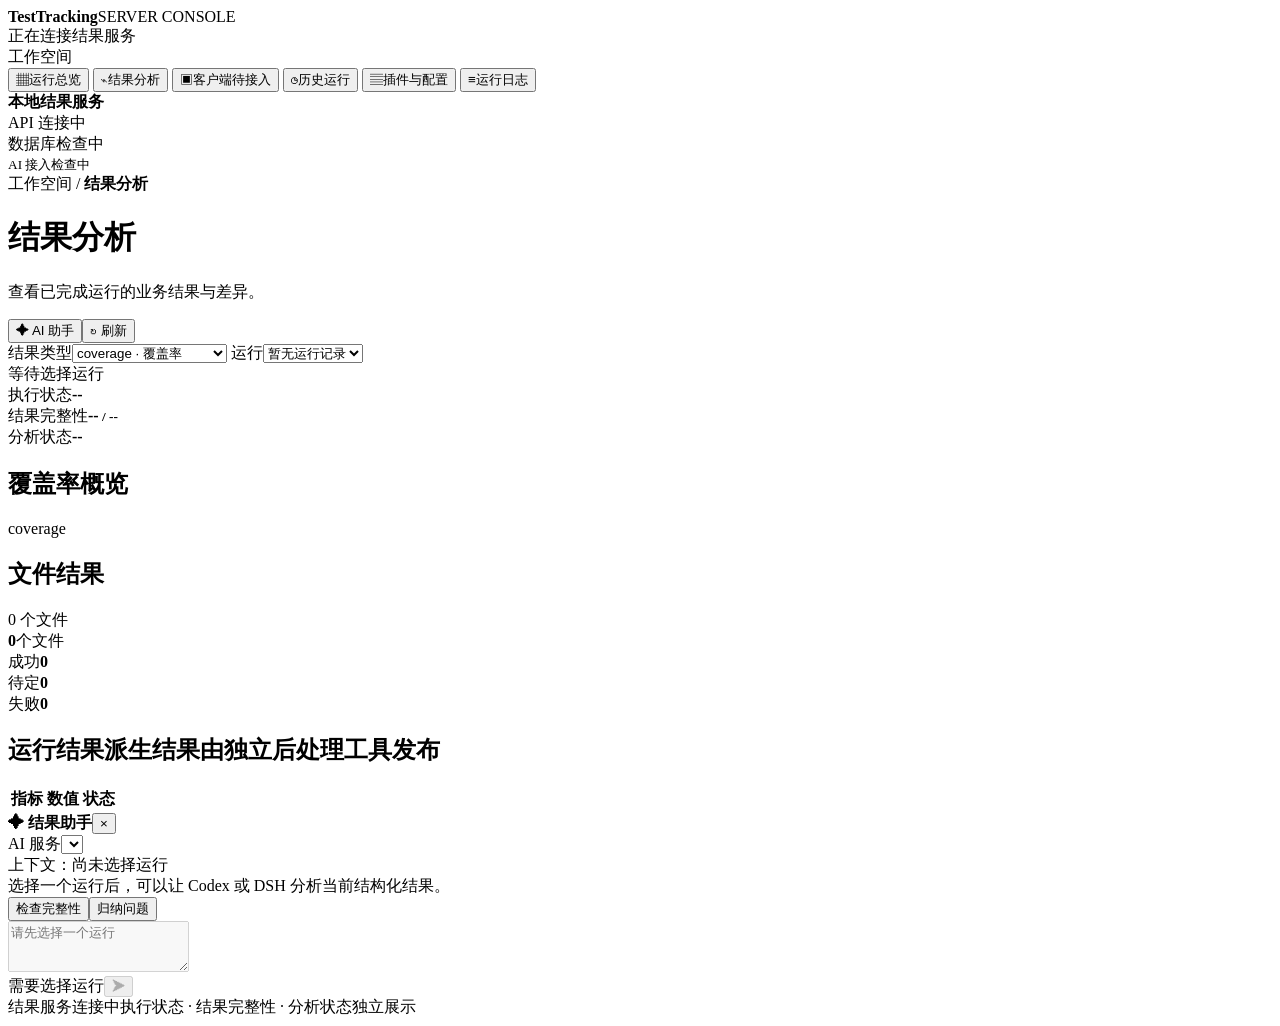
==== result_service/web/index.html @ 153690b1 "feat: complete result console and AI integration" ====
<!doctype html>
<html lang="zh-CN">
<head>
  <meta charset="utf-8">
  <meta name="viewport" content="width=device-width,initial-scale=1">
  <title>TestTracking Server Console</title>
  <link rel="stylesheet" href="/style.css">
</head>
<body>
  <div class="console" id="console" data-ai-open="true">
    <header class="topbar">
      <div class="brand">
        <span class="brandmark" aria-hidden="true"><i></i><i></i><i></i><i></i></span>
        <div><strong>TestTracking</strong><span>SERVER CONSOLE</span></div>
      </div>
      <div class="service-state"><span class="dot" id="health-dot"></span><span id="health">正在连接结果服务</span></div>
    </header>
    <div class="shell">
      <nav class="sidebar" aria-label="服务端导航">
        <div class="nav-label">工作空间</div>
        <button type="button" class="nav-item" data-page="overview"><span class="nav-icon">▦</span>运行总览</button>
        <button type="button" class="nav-item" data-page="results" aria-current="page"><span class="nav-icon">⌁</span>结果分析</button>
        <button type="button" class="nav-item" data-page="clients"><span class="nav-icon">▣</span>客户端<span class="nav-count">待接入</span></button>
        <button type="button" class="nav-item" data-page="history"><span class="nav-icon">◷</span>历史运行</button>
        <button type="button" class="nav-item" data-page="plugins"><span class="nav-icon">▤</span>插件与配置</button>
        <button type="button" class="nav-item" data-page="logs"><span class="nav-icon">≡</span>运行日志</button>
        <div class="side-foot">
          <strong>本地结果服务</strong>
          <div class="status-row"><span class="dot" id="api-dot"></span><span id="api-status">API 连接中</span></div>
          <div class="status-row"><span class="dot warning" id="db-dot"></span><span id="db-status">数据库检查中</span></div>
          <small id="provider-status">AI 接入检查中</small>
        </div>
      </nav>
      <main class="main">
        <div class="breadcrumb"><span>工作空间 / <b id="crumb">结果分析</b></span><time id="snapshot-time"></time></div>
        <div class="headline">
          <div><h1 id="page-title">结果分析</h1><p id="page-subtitle">查看已完成运行的业务结果与差异。</p></div>
          <div class="head-actions"><button type="button" class="button" id="ai-toggle">✦ AI 助手</button><button type="button" class="button primary" id="refresh">↻ 刷新</button></div>
        </div>
        <div class="system-notice" id="system-notice" hidden><span class="notice-icon">!</span><div><strong id="notice-title"></strong><span id="notice-detail"></span></div></div>
        <section class="page" id="page-overview" hidden>
          <div class="metrics">
            <div class="metric"><span>最近运行</span><strong id="metric-runs">0<small>个运行</small></strong><em>最多加载 100 条</em></div>
            <div class="metric"><span>其中已完成</span><strong id="metric-finished">0<small>个运行</small></strong><em>调度执行已结束</em></div>
            <div class="metric"><span>成功文件</span><strong id="metric-success">0<small>个</small></strong><em>当前加载记录</em></div>
            <div class="metric"><span>失败文件</span><strong id="metric-failed">0<small>个</small></strong><em>当前加载记录</em></div>
          </div>
          <div class="section-head"><h2>最近运行<span class="count" id="overview-count"></span></h2><div class="segmented" id="overview-filter"><button data-filter="" aria-pressed="true">全部</button><button data-filter="coverage" aria-pressed="false">coverage</button><button data-filter="stpcompare" aria-pressed="false">stpcompare</button></div></div>
          <div id="run-cards" class="run-list"></div>
          <div class="recovery"><span class="shield">i</span><div><strong>持久化恢复机制</strong><span>服务端重启后沿用原运行，已完成任务保持完成，未完成任务重新派发。</span></div></div>
        </section>
        <section class="page" id="page-results">
          <div class="result-tools">
            <div class="result-fields">
              <label>结果类型<select id="result-type"><option value="coverage">coverage · 覆盖率</option><option value="stpcompare">stpcompare · 文本比较</option></select></label>
              <label>运行<select id="result-run"><option value="">暂无运行记录</option></select></label>
            </div>
            <div class="analysis-state waiting" id="analysis-status"><span class="dot warning"></span><span id="analysis-state">等待选择运行</span></div>
          </div>
          <div class="result-kpis">
            <div class="result-kpi"><span>执行状态</span><strong id="execution-status">--</strong></div>
            <div class="result-kpi"><span>结果完整性</span><strong id="completeness">--<small> / --</small></strong></div>
            <div class="result-kpi"><span id="analysis-label">分析状态</span><strong id="analysis-value">--</strong></div>
          </div>
          <div id="coverage-view">
            <div class="result-grid">
              <article class="result-panel"><div class="panel-head"><h2>覆盖率概览</h2><span class="chip blue">coverage</span></div><div class="bars" id="coverage-bars"></div></article>
              <article class="result-panel"><div class="panel-head"><h2>文件结果</h2><span class="chip" id="file-total-chip">0 个文件</span></div><div class="donut-wrap"><div class="donut" id="result-donut"><div><strong id="donut-total">0</strong>个文件</div></div><div class="legend"><div><span><i></i>成功</span><strong id="legend-success">0</strong></div><div><span><i class="pending"></i>待定</span><strong id="legend-pending">0</strong></div><div><span><i class="failed"></i>失败</span><strong id="legend-failed">0</strong></div></div></div></article>
            </div>
            <div class="section-head"><h2>运行结果<span class="count">派生结果由独立后处理工具发布</span></h2></div>
            <div class="table-wrap"><table><thead><tr><th>指标</th><th>数值</th><th>状态</th></tr></thead><tbody id="coverage-table"></tbody></table></div>
          </div>
          <div id="compare-view" hidden>
            <div class="section-head"><h2>文本比较结果<span class="count">按长期文件清单统计</span></h2></div>
            <div class="table-wrap"><table><thead><tr><th>分类</th><th>文件数</th><th>状态</th></tr></thead><tbody id="compare-table"></tbody></table></div>
          </div>
        </section>
        <section class="page" id="page-clients" hidden><div class="empty-panel"><span>▣</span><h2>客户端实时状态尚未接入</h2><p>结果服务当前只读取长期结果；在线心跳需要 scheduler 管理接口。</p></div></section>
        <section class="page" id="page-history" hidden><div class="section-head"><h2>最近完成的运行<span class="count" id="history-count"></span></h2></div><div class="table-wrap"><table><thead><tr><th>运行 ID</th><th>插件</th><th>执行状态</th><th>文件结果</th><th>完成时间</th></tr></thead><tbody id="history-table"></tbody></table></div></section>
        <section class="page" id="page-plugins" hidden><div class="config-grid" id="plugin-grid"></div></section>
        <section class="page" id="page-logs" hidden><div class="empty-panel"><span>≡</span><h2>运行日志尚未接入</h2><p>发布包会将 scheduler 与结果服务日志写入 data/logs。</p></div></section>
      </main>
      <aside class="assistant" id="assistant">
        <div class="assistant-head"><strong>✦ 结果助手</strong><button type="button" class="icon-button" id="ai-close" title="关闭 AI 助手">×</button></div>
        <div class="provider-field"><label>AI 服务<select id="provider"></select></label></div>
        <div class="ai-context" id="ai-context">上下文：尚未选择运行</div>
        <div class="chat" id="chat" aria-live="polite"><div class="message assistant-message">选择一个运行后，可以让 Codex 或 DSH 分析当前结构化结果。</div></div>
        <div class="quick-actions" id="quick-actions"><button type="button" data-prompt="分析当前运行的结果完整性">检查完整性</button><button type="button" data-prompt="总结当前运行中需要优先处理的问题">归纳问题</button></div>
        <form class="compose" id="chat-form"><textarea id="question" rows="3" placeholder="请先选择一个运行" required disabled></textarea><div class="compose-actions"><span id="compose-hint">需要选择运行</span><button class="send-button" id="send-button" type="submit" title="发送" disabled>➤</button></div></form>
      </aside>
    </div>
    <footer><span><span class="dot" id="footer-dot"></span><span id="footer-status">结果服务连接中</span></span><span>执行状态 · 结果完整性 · 分析状态独立展示</span></footer>
  </div>
  <script src="/app.js"></script>
</body>
</html>
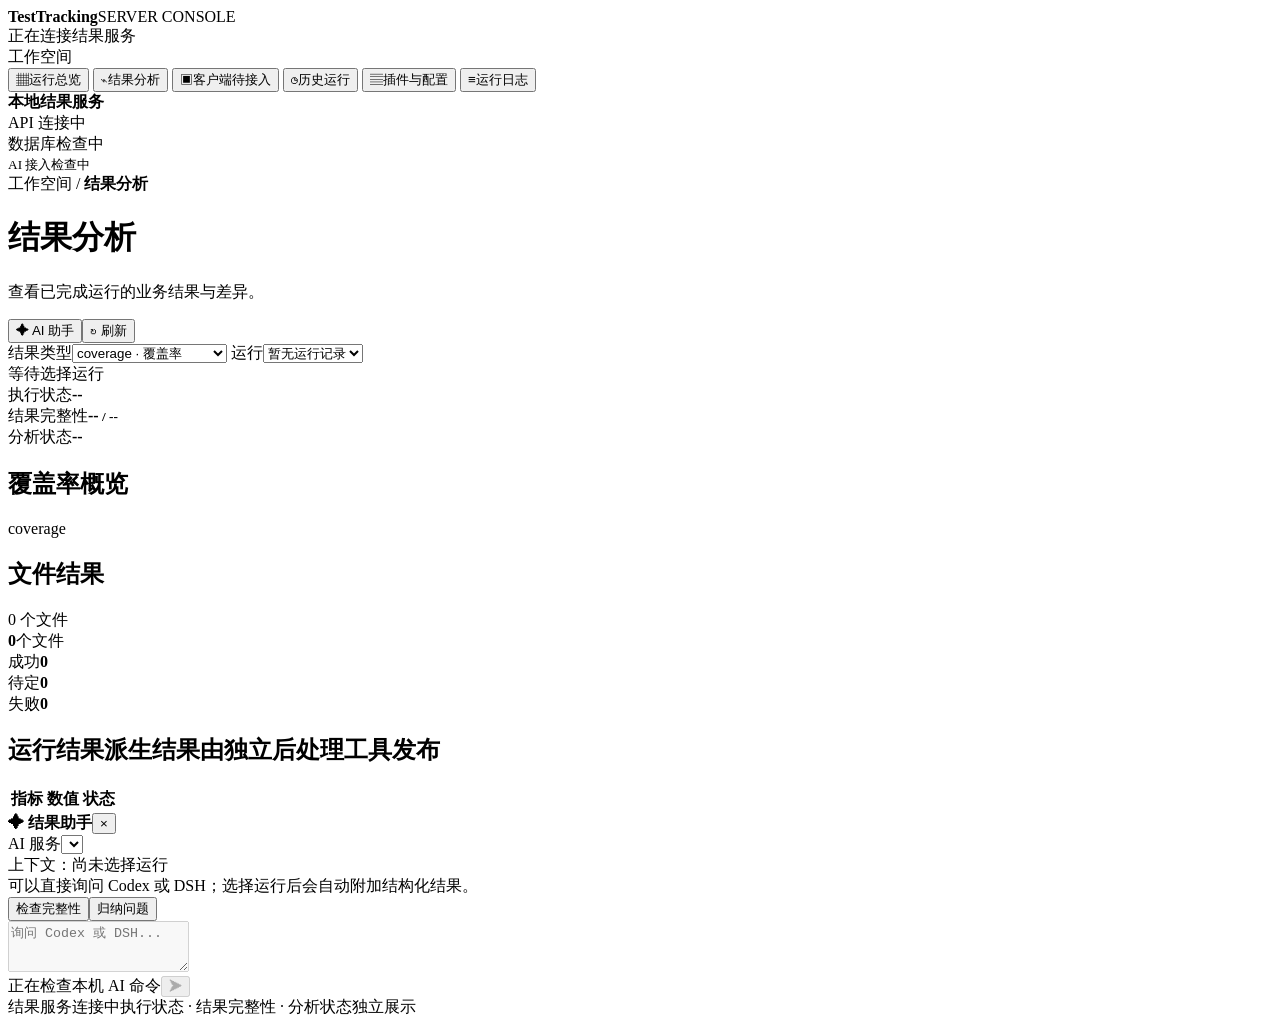
==== commit bb87ed17: "fix: make AI integration and deployment packages portable" ====
--- a/result_service/web/index.html
+++ b/result_service/web/index.html
@@ -84,9 +84,9 @@
         <div class="assistant-head"><strong>✦ 结果助手</strong><button type="button" class="icon-button" id="ai-close" title="关闭 AI 助手">×</button></div>
         <div class="provider-field"><label>AI 服务<select id="provider"></select></label></div>
         <div class="ai-context" id="ai-context">上下文：尚未选择运行</div>
-        <div class="chat" id="chat" aria-live="polite"><div class="message assistant-message">选择一个运行后，可以让 Codex 或 DSH 分析当前结构化结果。</div></div>
+        <div class="chat" id="chat" aria-live="polite"><div class="message assistant-message">可以直接询问 Codex 或 DSH；选择运行后会自动附加结构化结果。</div></div>
         <div class="quick-actions" id="quick-actions"><button type="button" data-prompt="分析当前运行的结果完整性">检查完整性</button><button type="button" data-prompt="总结当前运行中需要优先处理的问题">归纳问题</button></div>
-        <form class="compose" id="chat-form"><textarea id="question" rows="3" placeholder="请先选择一个运行" required disabled></textarea><div class="compose-actions"><span id="compose-hint">需要选择运行</span><button class="send-button" id="send-button" type="submit" title="发送" disabled>➤</button></div></form>
+        <form class="compose" id="chat-form"><textarea id="question" rows="3" placeholder="询问 Codex 或 DSH..." required disabled></textarea><div class="compose-actions"><span id="compose-hint">正在检查本机 AI 命令</span><button class="send-button" id="send-button" type="submit" title="发送" disabled>➤</button></div></form>
       </aside>
     </div>
     <footer><span><span class="dot" id="footer-dot"></span><span id="footer-status">结果服务连接中</span></span><span>执行状态 · 结果完整性 · 分析状态独立展示</span></footer>
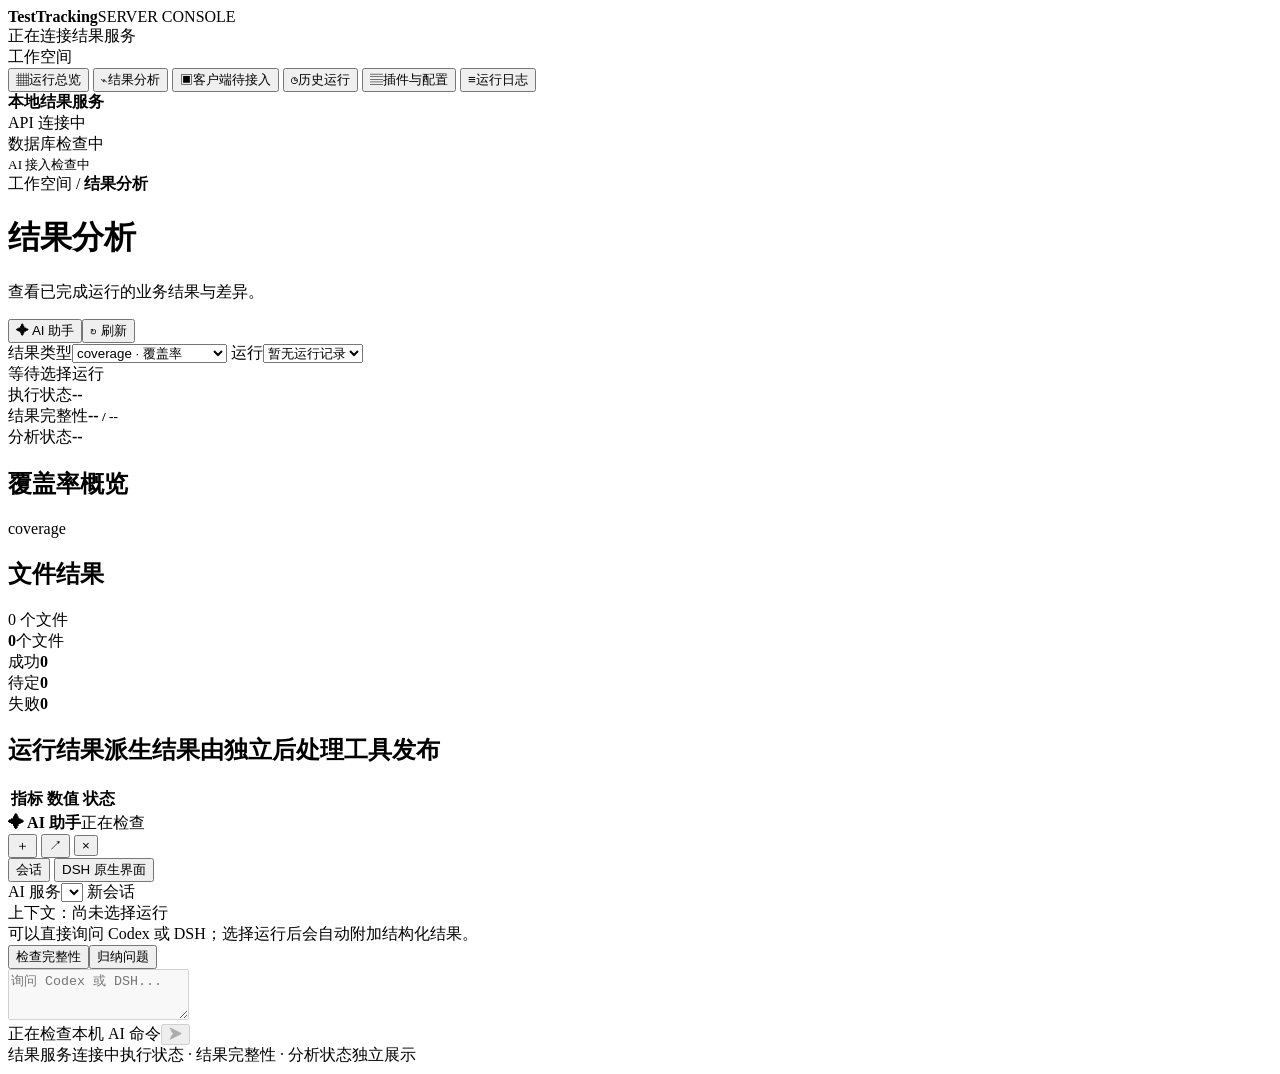
==== commit ce5428ff: "feat: add persistent AI sessions and DSH panel" ====
--- a/result_service/web/index.html
+++ b/result_service/web/index.html
@@ -81,12 +81,37 @@
         <section class="page" id="page-logs" hidden><div class="empty-panel"><span>≡</span><h2>运行日志尚未接入</h2><p>发布包会将 scheduler 与结果服务日志写入 data/logs。</p></div></section>
       </main>
       <aside class="assistant" id="assistant">
-        <div class="assistant-head"><strong>✦ 结果助手</strong><button type="button" class="icon-button" id="ai-close" title="关闭 AI 助手">×</button></div>
-        <div class="provider-field"><label>AI 服务<select id="provider"></select></label></div>
-        <div class="ai-context" id="ai-context">上下文：尚未选择运行</div>
-        <div class="chat" id="chat" aria-live="polite"><div class="message assistant-message">可以直接询问 Codex 或 DSH；选择运行后会自动附加结构化结果。</div></div>
-        <div class="quick-actions" id="quick-actions"><button type="button" data-prompt="分析当前运行的结果完整性">检查完整性</button><button type="button" data-prompt="总结当前运行中需要优先处理的问题">归纳问题</button></div>
-        <form class="compose" id="chat-form"><textarea id="question" rows="3" placeholder="询问 Codex 或 DSH..." required disabled></textarea><div class="compose-actions"><span id="compose-hint">正在检查本机 AI 命令</span><button class="send-button" id="send-button" type="submit" title="发送" disabled>➤</button></div></form>
+        <div class="assistant-resize" id="ai-resize" role="separator" aria-label="调整 AI 助手宽度" aria-orientation="vertical" tabindex="0"></div>
+        <div class="assistant-head">
+          <div class="assistant-title"><strong>✦ AI 助手</strong><span id="provider-availability"><i class="dot warning"></i>正在检查</span></div>
+          <div class="assistant-actions">
+            <button type="button" class="icon-button" id="new-conversation" title="新建会话" aria-label="新建会话">＋</button>
+            <button type="button" class="icon-button" id="ai-expand" title="展开 AI 助手" aria-label="展开 AI 助手">↗</button>
+            <button type="button" class="icon-button" id="ai-close" title="收起 AI 助手" aria-label="收起 AI 助手">×</button>
+          </div>
+        </div>
+        <div class="assistant-tabs" role="tablist" aria-label="AI 助手视图">
+          <button type="button" id="ai-tab-chat" data-ai-tab="chat" role="tab" aria-selected="true" aria-controls="ai-chat-panel">会话</button>
+          <button type="button" id="ai-tab-dsh" data-ai-tab="dsh" role="tab" aria-selected="false" aria-controls="dsh-native-panel">DSH 原生界面</button>
+        </div>
+        <section class="assistant-view chat-view" id="ai-chat-panel" role="tabpanel" aria-labelledby="ai-tab-chat">
+          <div class="provider-field">
+            <label>AI 服务<select id="provider"></select></label>
+            <span class="conversation-status" id="conversation-status">新会话</span>
+          </div>
+          <div class="ai-context" id="ai-context">上下文：尚未选择运行</div>
+          <div class="chat" id="chat" aria-live="polite"><div class="message assistant-message">可以直接询问 Codex 或 DSH；选择运行后会自动附加结构化结果。</div></div>
+          <div class="quick-actions" id="quick-actions"><button type="button" data-prompt="分析当前运行的结果完整性">检查完整性</button><button type="button" data-prompt="总结当前运行中需要优先处理的问题">归纳问题</button></div>
+          <form class="compose" id="chat-form"><textarea id="question" rows="3" placeholder="询问 Codex 或 DSH..." required disabled></textarea><div class="compose-actions"><span id="compose-hint">正在检查本机 AI 命令</span><button class="send-button" id="send-button" type="submit" title="发送" aria-label="发送" disabled>➤</button></div></form>
+        </section>
+        <section class="assistant-view dsh-native" id="dsh-native-panel" role="tabpanel" aria-labelledby="ai-tab-dsh" hidden>
+          <div class="dsh-native-state" id="dsh-native-state">
+            <strong>DSH 原生界面</strong>
+            <span id="dsh-native-status">切换到此视图后会启动本机 DSH Web。</span>
+            <button type="button" class="button primary" id="dsh-native-open">启动 DSH</button>
+          </div>
+          <iframe id="dsh-native-frame" title="DSH 原生界面" hidden></iframe>
+        </section>
       </aside>
     </div>
     <footer><span><span class="dot" id="footer-dot"></span><span id="footer-status">结果服务连接中</span></span><span>执行状态 · 结果完整性 · 分析状态独立展示</span></footer>
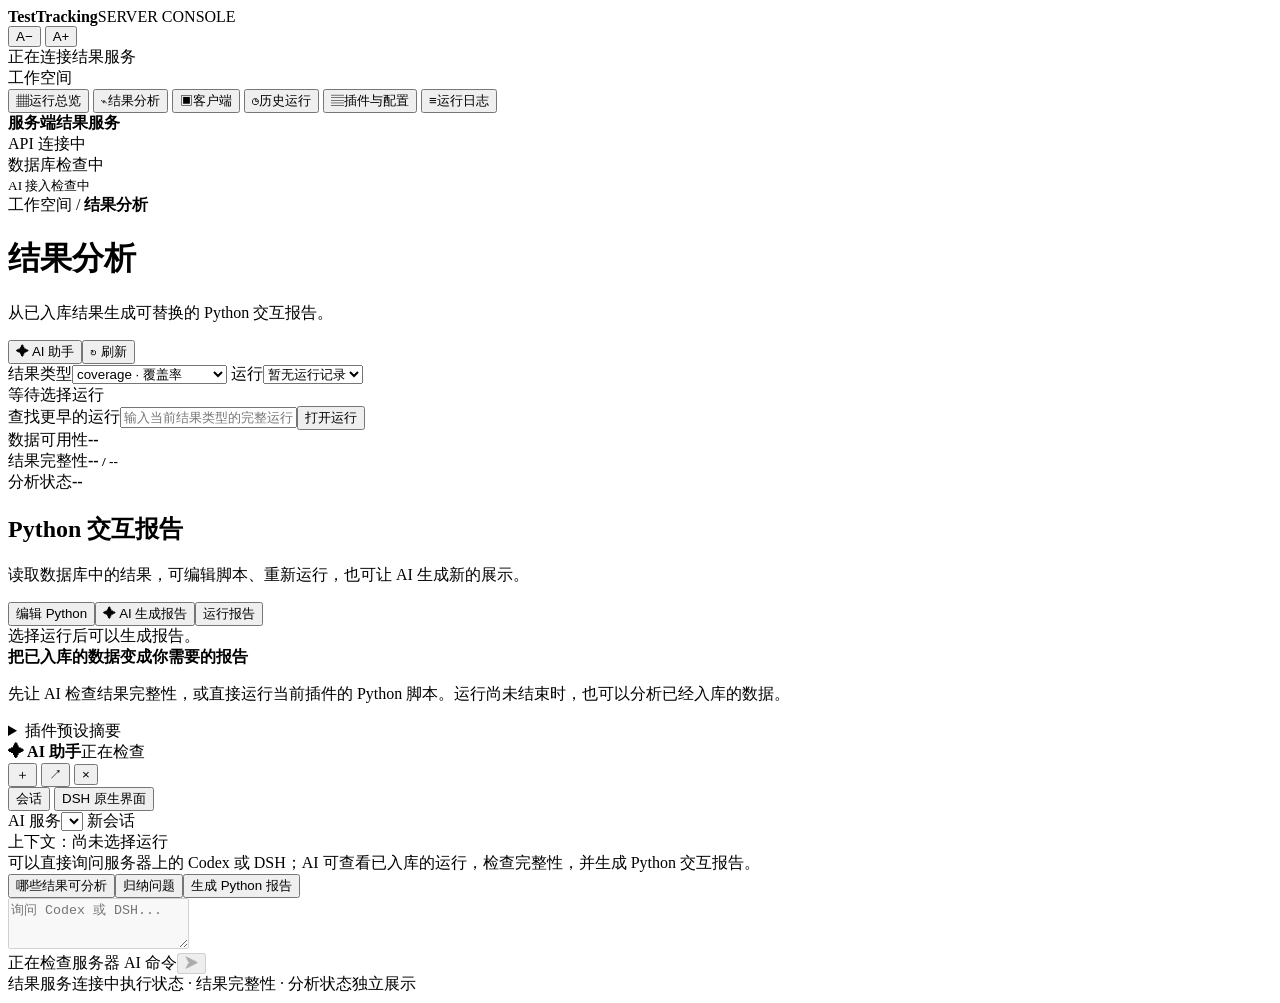
==== commit a74632aa: "feat: complete resilient execution and result console Persist task progress across scheduler and cli" ====
--- a/result_service/web/index.html
+++ b/result_service/web/index.html
@@ -13,19 +13,25 @@
         <span class="brandmark" aria-hidden="true"><i></i><i></i><i></i><i></i></span>
         <div><strong>TestTracking</strong><span>SERVER CONSOLE</span></div>
       </div>
-      <div class="service-state"><span class="dot" id="health-dot"></span><span id="health">正在连接结果服务</span></div>
+      <div class="top-actions">
+        <div class="text-scale" aria-label="界面文字大小">
+          <button type="button" class="icon-button" id="text-smaller" title="缩小界面文字" aria-label="缩小界面文字">A−</button>
+          <button type="button" class="icon-button" id="text-larger" title="放大界面文字" aria-label="放大界面文字">A+</button>
+        </div>
+        <div class="service-state"><span class="dot" id="health-dot"></span><span id="health">正在连接结果服务</span></div>
+      </div>
     </header>
     <div class="shell">
       <nav class="sidebar" aria-label="服务端导航">
         <div class="nav-label">工作空间</div>
         <button type="button" class="nav-item" data-page="overview"><span class="nav-icon">▦</span>运行总览</button>
         <button type="button" class="nav-item" data-page="results" aria-current="page"><span class="nav-icon">⌁</span>结果分析</button>
-        <button type="button" class="nav-item" data-page="clients"><span class="nav-icon">▣</span>客户端<span class="nav-count">待接入</span></button>
+        <button type="button" class="nav-item" data-page="clients"><span class="nav-icon">▣</span>客户端</button>
         <button type="button" class="nav-item" data-page="history"><span class="nav-icon">◷</span>历史运行</button>
         <button type="button" class="nav-item" data-page="plugins"><span class="nav-icon">▤</span>插件与配置</button>
         <button type="button" class="nav-item" data-page="logs"><span class="nav-icon">≡</span>运行日志</button>
         <div class="side-foot">
-          <strong>本地结果服务</strong>
+          <strong>服务端结果服务</strong>
           <div class="status-row"><span class="dot" id="api-dot"></span><span id="api-status">API 连接中</span></div>
           <div class="status-row"><span class="dot warning" id="db-dot"></span><span id="db-status">数据库检查中</span></div>
           <small id="provider-status">AI 接入检查中</small>
@@ -34,18 +40,30 @@
       <main class="main">
         <div class="breadcrumb"><span>工作空间 / <b id="crumb">结果分析</b></span><time id="snapshot-time"></time></div>
         <div class="headline">
-          <div><h1 id="page-title">结果分析</h1><p id="page-subtitle">查看已完成运行的业务结果与差异。</p></div>
+          <div><h1 id="page-title">结果分析</h1><p id="page-subtitle">从已入库结果生成可替换的 Python 交互报告。</p></div>
           <div class="head-actions"><button type="button" class="button" id="ai-toggle">✦ AI 助手</button><button type="button" class="button primary" id="refresh">↻ 刷新</button></div>
         </div>
         <div class="system-notice" id="system-notice" hidden><span class="notice-icon">!</span><div><strong id="notice-title"></strong><span id="notice-detail"></span></div></div>
         <section class="page" id="page-overview" hidden>
+          <section class="management-panel" aria-label="任务运行控制">
+            <div class="panel-head"><h2>调度控制</h2><span class="chip" id="scheduler-status">正在连接调度器</span></div>
+            <form class="management-form" id="run-start-form">
+              <div class="management-field"><label for="run-plugin">执行插件</label><select id="run-plugin" disabled></select></div>
+              <div class="management-field"><label for="run-dataset">数据版本</label><input id="run-dataset" placeholder="例如 d1" required disabled></div>
+              <div class="management-field grow-field"><label for="run-params">运行参数（可选）</label><input id="run-params" placeholder="传给执行插件的参数" disabled></div>
+              <button type="submit" class="button primary" id="run-start" disabled>启动运行</button>
+              <button type="button" class="button" id="run-wakeup" disabled>唤醒客户端</button>
+            </form>
+            <p class="management-status" id="scheduler-command-status" role="status"></p>
+            <div id="active-runs" class="active-runs"></div>
+          </section>
           <div class="metrics">
             <div class="metric"><span>最近运行</span><strong id="metric-runs">0<small>个运行</small></strong><em>最多加载 100 条</em></div>
-            <div class="metric"><span>其中已完成</span><strong id="metric-finished">0<small>个运行</small></strong><em>调度执行已结束</em></div>
-            <div class="metric"><span>成功文件</span><strong id="metric-success">0<small>个</small></strong><em>当前加载记录</em></div>
-            <div class="metric"><span>失败文件</span><strong id="metric-failed">0<small>个</small></strong><em>当前加载记录</em></div>
-          </div>
-          <div class="section-head"><h2>最近运行<span class="count" id="overview-count"></span></h2><div class="segmented" id="overview-filter"><button data-filter="" aria-pressed="true">全部</button><button data-filter="coverage" aria-pressed="false">coverage</button><button data-filter="stpcompare" aria-pressed="false">stpcompare</button></div></div>
+            <div class="metric"><span>记录为运行中</span><strong id="metric-finished">0<small>个运行</small></strong><em>非进程在线状态</em></div>
+            <div class="metric"><span>已完成任务</span><strong id="metric-success">0<small>个</small></strong><em>已收到任务结果</em></div>
+            <div class="metric"><span>处理中任务</span><strong id="metric-failed">0<small>个</small></strong><em>已派发或已确认</em></div>
+          </div>
+          <div class="section-head"><h2>最近运行<span class="count" id="overview-count"></span></h2><div class="segmented" id="overview-filter"><button data-filter="" aria-pressed="true">全部</button></div></div>
           <div id="run-cards" class="run-list"></div>
           <div class="recovery"><span class="shield">i</span><div><strong>持久化恢复机制</strong><span>服务端重启后沿用原运行，已完成任务保持完成，未完成任务重新派发。</span></div></div>
         </section>
@@ -57,28 +75,76 @@
             </div>
             <div class="analysis-state waiting" id="analysis-status"><span class="dot warning"></span><span id="analysis-state">等待选择运行</span></div>
           </div>
+          <form class="run-lookup" id="open-run-form">
+            <label for="open-run-id">查找更早的运行</label><input id="open-run-id" placeholder="输入当前结果类型的完整运行 ID" required><button class="button" type="submit">打开运行</button><span id="open-run-status" role="status"></span>
+          </form>
           <div class="result-kpis">
-            <div class="result-kpi"><span>执行状态</span><strong id="execution-status">--</strong></div>
+            <div class="result-kpi"><span>数据可用性</span><strong id="execution-status">--</strong></div>
             <div class="result-kpi"><span>结果完整性</span><strong id="completeness">--<small> / --</small></strong></div>
             <div class="result-kpi"><span id="analysis-label">分析状态</span><strong id="analysis-value">--</strong></div>
           </div>
-          <div id="coverage-view">
-            <div class="result-grid">
-              <article class="result-panel"><div class="panel-head"><h2>覆盖率概览</h2><span class="chip blue">coverage</span></div><div class="bars" id="coverage-bars"></div></article>
-              <article class="result-panel"><div class="panel-head"><h2>文件结果</h2><span class="chip" id="file-total-chip">0 个文件</span></div><div class="donut-wrap"><div class="donut" id="result-donut"><div><strong id="donut-total">0</strong>个文件</div></div><div class="legend"><div><span><i></i>成功</span><strong id="legend-success">0</strong></div><div><span><i class="pending"></i>待定</span><strong id="legend-pending">0</strong></div><div><span><i class="failed"></i>失败</span><strong id="legend-failed">0</strong></div></div></div></article>
-            </div>
-            <div class="section-head"><h2>运行结果<span class="count">派生结果由独立后处理工具发布</span></h2></div>
-            <div class="table-wrap"><table><thead><tr><th>指标</th><th>数值</th><th>状态</th></tr></thead><tbody id="coverage-table"></tbody></table></div>
-          </div>
-          <div id="compare-view" hidden>
-            <div class="section-head"><h2>文本比较结果<span class="count">按长期文件清单统计</span></h2></div>
-            <div class="table-wrap"><table><thead><tr><th>分类</th><th>文件数</th><th>状态</th></tr></thead><tbody id="compare-table"></tbody></table></div>
-          </div>
-        </section>
-        <section class="page" id="page-clients" hidden><div class="empty-panel"><span>▣</span><h2>客户端实时状态尚未接入</h2><p>结果服务当前只读取长期结果；在线心跳需要 scheduler 管理接口。</p></div></section>
-        <section class="page" id="page-history" hidden><div class="section-head"><h2>最近完成的运行<span class="count" id="history-count"></span></h2></div><div class="table-wrap"><table><thead><tr><th>运行 ID</th><th>插件</th><th>执行状态</th><th>文件结果</th><th>完成时间</th></tr></thead><tbody id="history-table"></tbody></table></div></section>
-        <section class="page" id="page-plugins" hidden><div class="config-grid" id="plugin-grid"></div></section>
-        <section class="page" id="page-logs" hidden><div class="empty-panel"><span>≡</span><h2>运行日志尚未接入</h2><p>发布包会将 scheduler 与结果服务日志写入 data/logs。</p></div></section>
+          <section class="analysis-report" aria-label="Python 交互报告">
+            <div class="plugin-view-head">
+              <div><h2>Python 交互报告</h2><p>读取数据库中的结果，可编辑脚本、重新运行，也可让 AI 生成新的展示。</p></div>
+              <div class="head-actions"><button type="button" class="button" id="edit-report-script">编辑 Python</button><button type="button" class="button" id="ai-design-report">✦ AI 生成报告</button><button type="button" class="button primary" id="run-report">运行报告</button></div>
+            </div>
+            <div class="report-state" id="report-state" role="status">选择运行后可以生成报告。</div>
+            <div class="report-empty" id="report-empty"><strong>把已入库的数据变成你需要的报告</strong><p>先让 AI 检查结果完整性，或直接运行当前插件的 Python 脚本。运行尚未结束时，也可以分析已经入库的数据。</p></div>
+            <!-- Generated report HTML is untrusted. Allow chart scripts but keep an opaque
+                 origin: never add allow-same-origin or grant access to the console APIs. -->
+            <iframe class="report-frame" id="report-frame" title="Python 交互分析报告" sandbox="allow-scripts" hidden></iframe>
+          </section>
+          <details class="plugin-summary">
+            <summary>插件预设摘要</summary>
+            <div class="plugin-view-head">
+            <div><h2 id="plugin-view-title">插件结果</h2><p id="plugin-view-description">展示结构由当前插件定义。</p></div>
+            <div class="head-actions"><button type="button" class="button" id="edit-plugin-view">{ } 编辑 JSON</button><button type="button" class="button" id="ai-design-view">✦ AI 调整摘要</button></div>
+            </div>
+            <div class="view-state" id="plugin-view-state" hidden></div>
+            <div class="plugin-result-view" id="plugin-result-view"></div>
+          </details>
+        </section>
+        <section class="page" id="page-clients" hidden>
+          <div class="section-head"><h2>连接到调度器的客户端<span class="count" id="client-count"></span></h2><button type="button" class="button" id="clients-refresh">刷新客户端</button></div>
+          <p class="management-status" id="clients-status" role="status"></p>
+          <div id="client-list" class="client-list"></div>
+        </section>
+        <section class="page" id="page-history" hidden>
+          <div class="section-head"><h2>全部运行记录<span class="count" id="history-count"></span></h2></div>
+          <form class="run-lookup" id="history-search-form"><label for="history-search">运行 ID</label><input id="history-search" type="search" placeholder="搜索全部历史运行"><button class="button" type="submit">搜索</button></form>
+          <div id="history-status" class="report-state" role="status"></div>
+          <div class="table-wrap"><table><thead><tr><th>运行 ID</th><th>插件</th><th>执行状态</th><th>文件结果</th><th>完成时间</th></tr></thead><tbody id="history-table"></tbody></table></div>
+          <div class="history-pager"><button type="button" class="button" id="history-prev" disabled>上一页</button><span id="history-page">第 1 页</span><button type="button" class="button" id="history-next" disabled>下一页</button></div>
+        </section>
+        <section class="page" id="page-plugins" hidden>
+          <div class="config-grid" id="plugin-grid"></div>
+          <section class="management-panel config-editor">
+            <div class="panel-head"><h2>部署配置</h2><span id="config-dirty" class="chip" hidden>有未保存修改</span></div>
+            <div class="management-form">
+              <div class="management-field"><label for="config-kind">配置文件</label><select id="config-kind"><option value="scheduler">调度服务</option><option value="result_service">结果服务与 AI</option><option value="client">客户端模板</option></select></div>
+              <button type="button" class="button" id="config-reload">读取最新配置</button><button type="button" class="button" id="config-discard" hidden>放弃草稿并重载</button><button type="button" class="button primary" id="config-save" disabled>保存配置</button>
+            </div>
+            <p class="config-path" id="config-path"></p><p class="management-status" id="config-notice"></p>
+            <p class="management-status" id="config-status" role="status"></p>
+            <textarea id="config-json" class="config-json" spellcheck="false" aria-label="部署配置 JSON" disabled></textarea>
+            <p class="config-help">保留 *** 可沿用已有密钥。保存写入配置文件，按提示重启相应服务后生效。</p>
+            <details class="config-reference"><summary>字段说明与当前生效值</summary><div id="config-fields"></div><pre id="config-effective"></pre></details>
+          </section>
+        </section>
+        <section class="page" id="page-logs" hidden>
+          <section class="management-panel">
+            <form class="management-form" id="logs-form">
+              <div class="management-field"><label for="logs-file">日志文件</label><select id="logs-file"><option value="">自动选择</option></select></div>
+              <div class="management-field"><label for="logs-level">级别</label><select id="logs-level"><option value="">全部级别</option><option>DEBUG</option><option>INFO</option><option>WARN</option><option>ERROR</option></select></div>
+              <div class="management-field grow-field"><label for="logs-search">搜索</label><input id="logs-search" type="search" placeholder="搜索运行 ID、客户端或错误"></div>
+              <div class="management-field"><label for="logs-limit">最近行数</label><select id="logs-limit"><option value="200">200</option><option value="500">500</option><option value="2000">2000</option></select></div>
+              <button type="submit" class="button primary" id="logs-refresh">读取日志</button>
+            </form>
+            <label class="inline-check" for="logs-auto"><input type="checkbox" id="logs-auto" checked>每 5 秒刷新</label>
+            <p class="management-status" id="logs-status" role="status"></p>
+            <pre id="logs-output" class="logs-output" tabindex="0" aria-label="日志内容"></pre>
+          </section>
+        </section>
       </main>
       <aside class="assistant" id="assistant">
         <div class="assistant-resize" id="ai-resize" role="separator" aria-label="调整 AI 助手宽度" aria-orientation="vertical" tabindex="0"></div>
@@ -100,22 +166,37 @@
             <span class="conversation-status" id="conversation-status">新会话</span>
           </div>
           <div class="ai-context" id="ai-context">上下文：尚未选择运行</div>
-          <div class="chat" id="chat" aria-live="polite"><div class="message assistant-message">可以直接询问 Codex 或 DSH；选择运行后会自动附加结构化结果。</div></div>
-          <div class="quick-actions" id="quick-actions"><button type="button" data-prompt="分析当前运行的结果完整性">检查完整性</button><button type="button" data-prompt="总结当前运行中需要优先处理的问题">归纳问题</button></div>
-          <form class="compose" id="chat-form"><textarea id="question" rows="3" placeholder="询问 Codex 或 DSH..." required disabled></textarea><div class="compose-actions"><span id="compose-hint">正在检查本机 AI 命令</span><button class="send-button" id="send-button" type="submit" title="发送" aria-label="发送" disabled>➤</button></div></form>
+          <div class="chat" id="chat" aria-live="polite"><div class="message assistant-message">可以直接询问服务器上的 Codex 或 DSH；AI 可查看已入库的运行，检查完整性，并生成 Python 交互报告。</div></div>
+          <div class="quick-actions" id="quick-actions"><button type="button" data-prompt="查看数据库中哪些运行已经有结果可以分析，说明结果完整性和失败情况">哪些结果可分析</button><button type="button" data-prompt="总结当前运行中需要优先处理的问题">归纳问题</button><button type="button" id="design-view-from-chat">生成 Python 报告</button></div>
+          <form class="compose" id="chat-form"><textarea id="question" rows="3" placeholder="询问 Codex 或 DSH..." required disabled></textarea><div class="compose-actions"><span id="compose-hint">正在检查服务器 AI 命令</span><button class="send-button" id="send-button" type="submit" title="发送" aria-label="发送" disabled>➤</button></div></form>
         </section>
         <section class="assistant-view dsh-native" id="dsh-native-panel" role="tabpanel" aria-labelledby="ai-tab-dsh" hidden>
           <div class="dsh-native-state" id="dsh-native-state">
             <strong>DSH 原生界面</strong>
-            <span id="dsh-native-status">切换到此视图后会启动本机 DSH Web。</span>
+            <span id="dsh-native-status">切换到此视图后会启动服务器上的 DSH Web。</span>
             <button type="button" class="button primary" id="dsh-native-open">启动 DSH</button>
           </div>
-          <iframe id="dsh-native-frame" title="DSH 原生界面" hidden></iframe>
+          <!-- DSH is the trusted server account's installed application, proxied on this
+               origin for its HTTP/WebSocket UI. It shares console privileges; unlike
+               generated reports, this frame is deliberately not a sandbox boundary. -->
+          <div class="dsh-native-viewport"><iframe id="dsh-native-frame" title="DSH 原生界面" hidden></iframe></div>
         </section>
       </aside>
     </div>
     <footer><span><span class="dot" id="footer-dot"></span><span id="footer-status">结果服务连接中</span></span><span>执行状态 · 结果完整性 · 分析状态独立展示</span></footer>
   </div>
+  <dialog class="view-editor-dialog" id="report-editor-dialog">
+    <div class="view-editor-head"><div><strong id="report-editor-title">编辑 Python 报告脚本</strong><span id="report-editor-plugin"></span></div><button type="button" class="icon-button" id="close-report-editor" title="关闭" aria-label="关闭">×</button></div>
+    <p class="report-editor-help">脚本只读取数据库中的结果，返回独立的 HTML 报告。可在报告内添加图表、筛选和交互。</p>
+    <div class="report-candidate-picker" id="report-candidate-picker" hidden><label for="report-candidate-index">AI 候选脚本</label><select id="report-candidate-index"></select></div>
+    <textarea id="report-editor-text" spellcheck="false" aria-label="Python 报告脚本"></textarea>
+    <div class="view-editor-actions"><span id="report-editor-status">保存后可用于当前插件的其他运行。</span><div class="head-actions"><button type="button" class="button" id="save-report-editor">保存脚本</button><button type="button" class="button primary" id="save-run-report-editor">保存并运行</button></div></div>
+  </dialog>
+  <dialog class="view-editor-dialog" id="view-editor-dialog">
+    <div class="view-editor-head"><div><strong>编辑插件展示</strong><span id="view-editor-plugin"></span></div><button type="button" class="icon-button" id="close-view-editor" title="关闭" aria-label="关闭">×</button></div>
+    <textarea id="view-editor-text" spellcheck="false" aria-label="插件展示 JSON"></textarea>
+    <div class="view-editor-actions"><span id="view-editor-status">保存后立即应用到结果页</span><button type="button" class="button primary" id="save-view-editor">保存并应用</button></div>
+  </dialog>
   <script src="/app.js"></script>
 </body>
 </html>
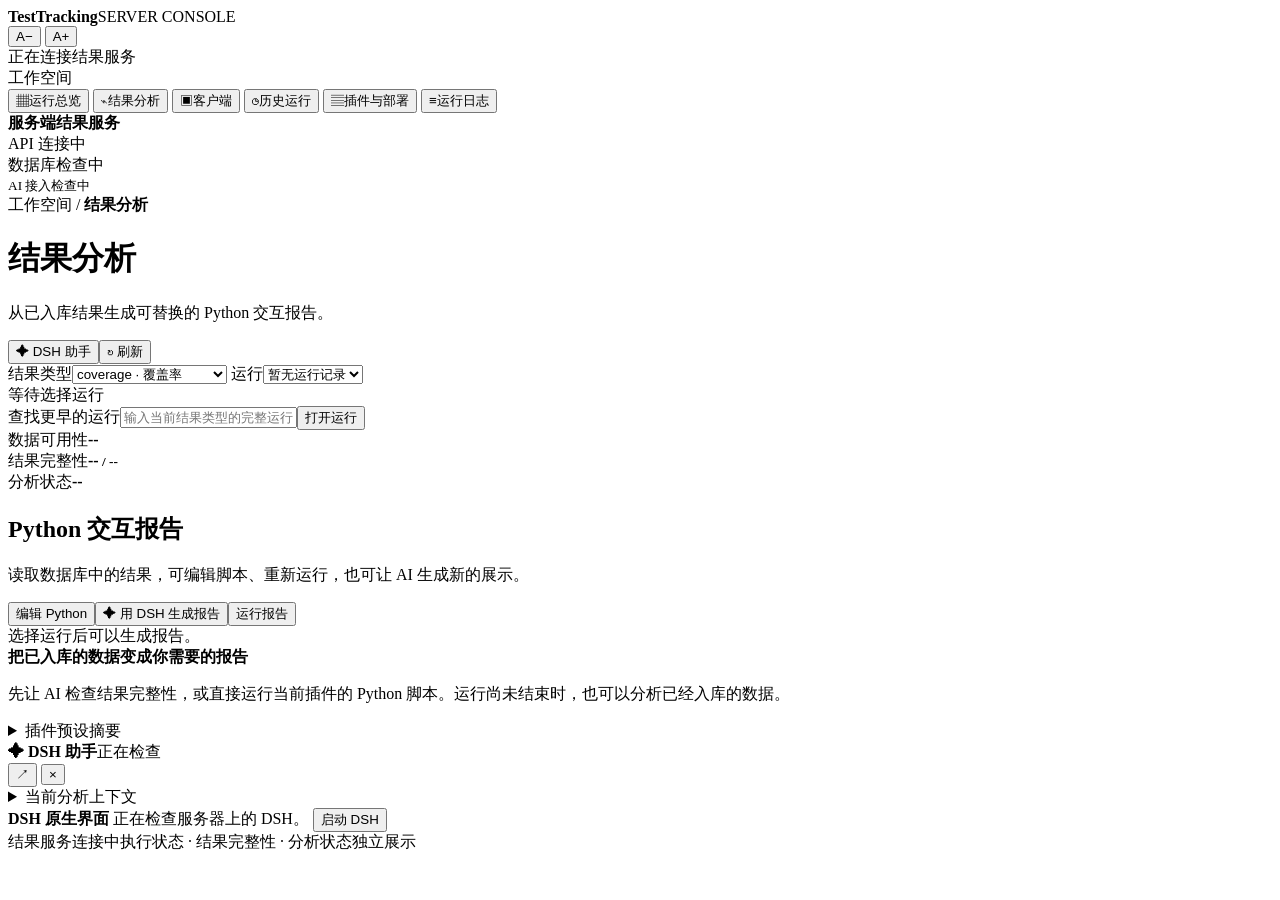
==== commit a4605075: "feat: complete deployment console and native DSH workflows" ====
--- a/result_service/web/index.html
+++ b/result_service/web/index.html
@@ -28,7 +28,7 @@
         <button type="button" class="nav-item" data-page="results" aria-current="page"><span class="nav-icon">⌁</span>结果分析</button>
         <button type="button" class="nav-item" data-page="clients"><span class="nav-icon">▣</span>客户端</button>
         <button type="button" class="nav-item" data-page="history"><span class="nav-icon">◷</span>历史运行</button>
-        <button type="button" class="nav-item" data-page="plugins"><span class="nav-icon">▤</span>插件与配置</button>
+        <button type="button" class="nav-item" data-page="plugins"><span class="nav-icon">▤</span>插件与部署</button>
         <button type="button" class="nav-item" data-page="logs"><span class="nav-icon">≡</span>运行日志</button>
         <div class="side-foot">
           <strong>服务端结果服务</strong>
@@ -41,7 +41,7 @@
         <div class="breadcrumb"><span>工作空间 / <b id="crumb">结果分析</b></span><time id="snapshot-time"></time></div>
         <div class="headline">
           <div><h1 id="page-title">结果分析</h1><p id="page-subtitle">从已入库结果生成可替换的 Python 交互报告。</p></div>
-          <div class="head-actions"><button type="button" class="button" id="ai-toggle">✦ AI 助手</button><button type="button" class="button primary" id="refresh">↻ 刷新</button></div>
+          <div class="head-actions"><button type="button" class="button" id="ai-toggle">✦ DSH 助手</button><button type="button" class="button primary" id="refresh">↻ 刷新</button></div>
         </div>
         <div class="system-notice" id="system-notice" hidden><span class="notice-icon">!</span><div><strong id="notice-title"></strong><span id="notice-detail"></span></div></div>
         <section class="page" id="page-overview" hidden>
@@ -50,7 +50,11 @@
             <form class="management-form" id="run-start-form">
               <div class="management-field"><label for="run-plugin">执行插件</label><select id="run-plugin" disabled></select></div>
               <div class="management-field"><label for="run-dataset">数据版本</label><input id="run-dataset" placeholder="例如 d1" required disabled></div>
-              <div class="management-field grow-field"><label for="run-params">运行参数（可选）</label><input id="run-params" placeholder="传给执行插件的参数" disabled></div>
+              <div class="management-field grow-field"><label for="run-params">运行参数（可选）</label><input id="run-params" placeholder="仅填写插件支持的参数；coverage、stpcompare 留空" disabled></div>
+              <label class="check-field" for="run-all-clients"><input id="run-all-clients" type="checkbox" checked>全部匹配客户端</label>
+              <div class="management-field grow-field" id="run-clients-field" hidden><label for="run-clients">选择空闲客户端（可多选）</label><select id="run-clients" multiple size="3" aria-label="选择执行客户端"></select></div>
+              <label class="check-field" for="run-force"><input id="run-force" type="checkbox" disabled>强制重跑</label>
+              <div class="management-field grow-field" id="run-force-reason-field" hidden><label for="run-force-reason">强制重跑原因</label><input id="run-force-reason" placeholder="说明为什么需要重复执行" disabled></div>
               <button type="submit" class="button primary" id="run-start" disabled>启动运行</button>
               <button type="button" class="button" id="run-wakeup" disabled>唤醒客户端</button>
             </form>
@@ -86,19 +90,19 @@
           <section class="analysis-report" aria-label="Python 交互报告">
             <div class="plugin-view-head">
               <div><h2>Python 交互报告</h2><p>读取数据库中的结果，可编辑脚本、重新运行，也可让 AI 生成新的展示。</p></div>
-              <div class="head-actions"><button type="button" class="button" id="edit-report-script">编辑 Python</button><button type="button" class="button" id="ai-design-report">✦ AI 生成报告</button><button type="button" class="button primary" id="run-report">运行报告</button></div>
+              <div class="head-actions"><button type="button" class="button" id="edit-report-script">编辑 Python</button><button type="button" class="button" id="ai-design-report">✦ 用 DSH 生成报告</button><button type="button" class="button primary" id="run-report">运行报告</button></div>
             </div>
             <div class="report-state" id="report-state" role="status">选择运行后可以生成报告。</div>
             <div class="report-empty" id="report-empty"><strong>把已入库的数据变成你需要的报告</strong><p>先让 AI 检查结果完整性，或直接运行当前插件的 Python 脚本。运行尚未结束时，也可以分析已经入库的数据。</p></div>
             <!-- Generated report HTML is untrusted. Allow chart scripts but keep an opaque
                  origin: never add allow-same-origin or grant access to the console APIs. -->
-            <iframe class="report-frame" id="report-frame" title="Python 交互分析报告" sandbox="allow-scripts" hidden></iframe>
+            <iframe class="report-frame" id="report-frame" title="Python 交互分析报告" sandbox="allow-scripts allow-downloads" hidden></iframe>
           </section>
           <details class="plugin-summary">
             <summary>插件预设摘要</summary>
             <div class="plugin-view-head">
             <div><h2 id="plugin-view-title">插件结果</h2><p id="plugin-view-description">展示结构由当前插件定义。</p></div>
-            <div class="head-actions"><button type="button" class="button" id="edit-plugin-view">{ } 编辑 JSON</button><button type="button" class="button" id="ai-design-view">✦ AI 调整摘要</button></div>
+            <div class="head-actions"><button type="button" class="button" id="edit-plugin-view">{ } 编辑 JSON</button><button type="button" class="button" id="ai-design-view">✦ 用 DSH 调整摘要</button></div>
             </div>
             <div class="view-state" id="plugin-view-state" hidden></div>
             <div class="plugin-result-view" id="plugin-result-view"></div>
@@ -116,21 +120,115 @@
           <div class="table-wrap"><table><thead><tr><th>运行 ID</th><th>插件</th><th>执行状态</th><th>文件结果</th><th>完成时间</th></tr></thead><tbody id="history-table"></tbody></table></div>
           <div class="history-pager"><button type="button" class="button" id="history-prev" disabled>上一页</button><span id="history-page">第 1 页</span><button type="button" class="button" id="history-next" disabled>下一页</button></div>
         </section>
-        <section class="page" id="page-plugins" hidden>
-          <div class="config-grid" id="plugin-grid"></div>
-          <section class="management-panel config-editor">
-            <div class="panel-head"><h2>部署配置</h2><span id="config-dirty" class="chip" hidden>有未保存修改</span></div>
-            <div class="management-form">
-              <div class="management-field"><label for="config-kind">配置文件</label><select id="config-kind"><option value="scheduler">调度服务</option><option value="result_service">结果服务与 AI</option><option value="client">客户端模板</option></select></div>
-              <button type="button" class="button" id="config-reload">读取最新配置</button><button type="button" class="button" id="config-discard" hidden>放弃草稿并重载</button><button type="button" class="button primary" id="config-save" disabled>保存配置</button>
-            </div>
-            <p class="config-path" id="config-path"></p><p class="management-status" id="config-notice"></p>
-            <p class="management-status" id="config-status" role="status"></p>
-            <textarea id="config-json" class="config-json" spellcheck="false" aria-label="部署配置 JSON" disabled></textarea>
-            <p class="config-help">保留 *** 可沿用已有密钥。保存写入配置文件，按提示重启相应服务后生效。</p>
-            <details class="config-reference"><summary>字段说明与当前生效值</summary><div id="config-fields"></div><pre id="config-effective"></pre></details>
-          </section>
-        </section>
+        <section class="page plugin-workspace" id="page-plugins" hidden>
+          <div class="workspace-nav" role="tablist" aria-label="插件与部署">
+            <button type="button" role="tab" id="workspace-tab-plugins" data-workspace-tab="plugins" aria-controls="workspace-panel-plugins" aria-selected="true">插件</button>
+            <button type="button" role="tab" id="workspace-tab-artifacts" data-workspace-tab="artifacts" aria-controls="workspace-panel-artifacts" aria-selected="false" tabindex="-1">制品库</button>
+            <button type="button" role="tab" id="workspace-tab-deployments" data-workspace-tab="deployments" aria-controls="workspace-panel-deployments" aria-selected="false" tabindex="-1">客户端部署</button>
+            <button type="button" role="tab" id="workspace-tab-settings" data-workspace-tab="settings" aria-controls="workspace-panel-settings" aria-selected="false" tabindex="-1">服务配置</button>
+          </div>
+
+          <section id="workspace-panel-plugins" class="workspace-panel" role="tabpanel" aria-labelledby="workspace-tab-plugins" data-workspace-panel="plugins">
+            <div class="workspace-heading"><div><span class="workspace-eyebrow">执行与分析</span><h2>插件</h2><p>管理任务执行能力及配套的结果分析资源。</p></div><button type="button" class="button primary" id="plugin-install-open">＋ 安装插件</button></div>
+            <div class="workspace-plugin-grid" id="plugin-grid"></div>
+            <details class="workspace-surface workspace-disclosure" id="server-plugin-section">
+              <summary><span>安装服务端插件包</span><span class="disclosure-hint">预览后安装</span></summary>
+              <div class="disclosure-body">
+                <p class="workspace-help">选择已上传的服务端插件 ZIP，预览变更后安装。安装完成后，按提示重启服务。</p>
+                <div class="management-form"><div class="management-field grow-field"><label for="server-plugin-artifact">插件包</label><select id="server-plugin-artifact"><option value="">选择插件包</option></select></div><button type="button" class="button" id="server-plugin-preview">预览安装</button><button type="button" class="button primary" id="server-plugin-install" disabled>安装已预览的插件</button></div>
+                <div id="server-plugin-summary" class="server-plugin-summary"></div>
+                <details class="workspace-advanced"><summary>安装文件与配置详情</summary><pre class="server-plugin-preview" id="server-plugin-plan"></pre></details>
+                <p class="management-status" id="server-plugin-status" role="status"></p>
+                <p class="config-help">尚未上传？前往“制品库”上传含 server_plugin.json 的插件包。客户端插件在“客户端部署”中配置。</p>
+              </div>
+            </details>
+          </section>
+
+          <section id="workspace-panel-artifacts" class="workspace-panel" role="tabpanel" aria-labelledby="workspace-tab-artifacts" data-workspace-panel="artifacts" hidden>
+            <div class="workspace-heading"><div><span class="workspace-eyebrow">版本与文件</span><h2>制品库 <span class="workspace-count" id="artifact-count"></span></h2><p>集中保存插件、业务程序和数据，供客户端部署使用。</p></div><div class="head-actions"><button type="button" class="button" id="artifacts-refresh">刷新状态</button><button type="button" class="button primary" id="artifact-upload-open">＋ 上传制品</button></div></div>
+            <details class="workspace-surface workspace-disclosure" id="artifact-upload-section">
+              <summary><span>上传新版本</span><span class="disclosure-hint">支持 ZIP 或单个文件</span></summary>
+              <div class="disclosure-body">
+                <form class="workspace-upload-form" id="artifact-upload-form">
+                  <div class="management-field"><label for="artifact-kind">类型</label><select id="artifact-kind"><option value="plugin">插件</option><option value="program">被执行程序</option><option value="dataset">数据集</option></select></div>
+                  <div class="management-field"><label for="artifact-name">名称</label><input id="artifact-name" required placeholder="例如 coverage-tool"></div>
+                  <div class="management-field"><label for="artifact-version">版本</label><input id="artifact-version" required placeholder="例如 1.0.0"></div>
+                  <div class="management-field upload-file-field"><label for="artifact-file">选择文件</label><input id="artifact-file" type="file" required><span class="field-hint">程序及依赖、完整数据集建议分别打成 ZIP。</span></div>
+                  <div class="upload-footer"><p class="workspace-help">同名同版本的内容不可覆盖；内容变化时请使用新版本。</p><button class="button primary" type="submit" id="artifact-upload">上传制品</button></div>
+                </form>
+              </div>
+            </details>
+            <p class="management-status workspace-status" id="artifact-status" role="status"></p>
+            <div class="workspace-surface">
+              <div class="workspace-toolbar"><div class="workspace-search"><label class="sr-only" for="artifact-search">搜索制品</label><input id="artifact-search" type="search" placeholder="搜索名称、版本或文件名"></div><label class="sr-only" for="artifact-filter">制品类型</label><select id="artifact-filter"><option value="all">全部类型</option><option value="plugin">插件</option><option value="program">被执行程序</option><option value="dataset">数据集</option></select></div>
+              <div class="table-wrap workspace-table deployment-artifacts"><table><thead><tr><th>名称</th><th>类型</th><th>版本</th><th>大小</th><th>上传时间</th><th class="actions-column">操作</th></tr></thead><tbody id="artifact-list"></tbody></table></div>
+            </div>
+          </section>
+
+          <section id="workspace-panel-deployments" class="workspace-panel" role="tabpanel" aria-labelledby="workspace-tab-deployments" data-workspace-panel="deployments" hidden>
+            <div class="workspace-heading"><div><span class="workspace-eyebrow">发布与更新</span><h2>客户端部署</h2><p>为客户端选择程序和数据，跟踪更新直到生效。</p></div><button type="button" class="button primary" id="deployment-new">＋ 创建部署</button></div>
+            <p class="management-status workspace-status" id="deployment-status" role="status"></p>
+            <section class="workspace-surface deployment-editor" id="deployment-editor" hidden aria-label="客户端部署向导">
+              <div class="deployment-editor-head"><div><span class="workspace-eyebrow">部署向导</span><h3>配置客户端</h3></div><button type="button" class="button" id="deployment-close">收起配置</button></div>
+              <ol class="deployment-steps" aria-label="部署步骤">
+                <li><button type="button" data-deployment-step="0" aria-current="step"><span>1</span><b>选择客户端</b></button></li>
+                <li><button type="button" data-deployment-step="1"><span>2</span><b>选择插件</b></button></li>
+                <li><button type="button" data-deployment-step="2"><span>3</span><b>程序与数据</b></button></li>
+                <li><button type="button" data-deployment-step="3"><span>4</span><b>运行安排</b></button></li>
+                <li><button type="button" data-deployment-step="4"><span>5</span><b>确认发布</b></button></li>
+              </ol>
+              <form id="deployment-form" class="deployment-form" novalidate>
+                <section data-deployment-stage="0" class="deployment-stage">
+                  <div class="stage-heading"><h3>这次部署到哪台客户端？</h3><p>可选择已连接的客户端，也可填写稍后上线的客户端标识。</p></div>
+                  <div class="management-form target-client-form"><div class="management-field grow-field"><label for="deployment-client">客户端 worker_id</label><input id="deployment-client" list="deployment-client-options" required placeholder="选择或输入客户端标识" autocomplete="off"><datalist id="deployment-client-options"></datalist></div><button class="button" type="button" id="deployment-load">读取当前部署</button></div>
+                  <div class="workspace-note"><span class="note-symbol">i</span><p>客户端首次使用时，需在基础配置中填写服务地址和独立的 worker_id。每台客户端启用一个任务插件。</p></div>
+                </section>
+                <section data-deployment-stage="1" class="deployment-stage" hidden>
+                  <div class="stage-heading"><h3>选择任务执行插件</h3><p>插件决定程序的调用方式和结果入库方式。</p></div>
+                  <div class="management-form"><div class="management-field"><label for="deployment-plugin">客户端执行插件</label><select id="deployment-plugin"><option value="coverage">coverage · 覆盖率</option><option value="stpcompare">stpcompare · 新老程序结果采集</option></select></div></div>
+                </section>
+                <div id="deployment-wizard" class="deployment-wizard">
+                  <div data-deployment-stage="2" class="stage-heading" hidden><h3>配置程序与数据</h3><p>选择制品后填写包内路径；也可以使用客户端现有路径。</p></div>
+                  <div id="deployment-fields"></div>
+                  <section data-deployment-stage="2" class="deployment-execution-options" hidden>
+                    <div class="management-form"><div class="management-field"><label for="deployment-dry-run">执行模式</label><select id="deployment-dry-run"><option value="inherit">继承客户端基础配置</option><option value="simulate">模拟执行（不运行业务程序）</option><option value="real">真实执行</option></select></div><label id="deployment-store-cov-field" class="check-field"><input id="deployment-store-cov" type="checkbox">保留原始 cov（coverage）</label></div>
+                  </section>
+                  <section data-deployment-stage="3" class="deployment-stage" hidden>
+                    <div class="stage-heading"><h3>安排执行和更新时间</h3><p>时间按客户端本机时区计算。执行窗口结束后，已开始的任务会继续完成。</p></div>
+                    <div class="management-form"><div class="management-field"><label for="deployment-threads">任务并发数</label><input id="deployment-threads" type="number" min="1" step="1" placeholder="留空继承基础配置"></div></div>
+                    <div class="deployment-window-grid"><section class="deployment-window"><h3>任务执行时间窗</h3><p class="workspace-help">控制何时领取新任务。</p><div id="deployment-execution-windows"></div><button class="button" type="button" id="deployment-execution-add">＋ 添加执行时段</button></section><section class="deployment-window"><h3>程序与数据更新时间窗</h3><p class="workspace-help">控制何时应用新部署。</p><div id="deployment-update-windows"></div><button class="button" type="button" id="deployment-update-add">＋ 添加更新时段</button></section></div>
+                    <p class="config-help">跨午夜的时段归属开始日。修改更新时间窗也需等待当前生效窗口开放。</p>
+                  </section>
+                </div>
+                <section data-deployment-stage="4" class="deployment-stage" hidden>
+                  <div class="stage-heading"><h3>确认部署内容</h3><p>核对目标版本与运行安排，发布后可在下方跟踪客户端状态。</p></div>
+                  <div id="deployment-summary" class="deployment-summary" tabindex="-1"></div>
+                  <div class="preview-toolbar"><button type="button" class="button" id="deployment-preview">生成配置预览</button></div>
+                  <div id="deployment-bindings" class="deployment-section binding-panel" hidden><h3>服务端程序匹配</h3><div id="deployment-binding-list"></div><button type="button" class="button" id="deployment-bind-scheduler">保存服务端匹配配置</button><p class="management-status" id="deployment-binding-status" role="status"></p></div>
+                  <div class="management-form release-reason"><div class="management-field grow-field"><label for="deployment-reason">变更说明</label><input id="deployment-reason" placeholder="例如：更新候选程序，保留当前数据版本"></div></div>
+                  <details class="workspace-advanced"><summary>恢复历史部署</summary><p class="config-help">恢复会发布旧版本的部署期望，仍需等待客户端应用。</p><div class="management-form"><div class="management-field"><label for="deployment-rollback">历史部署</label><select id="deployment-rollback"><option value="">选择历史版本</option></select></div><button class="button" type="button" id="deployment-rollback-button">恢复此版本</button></div></details>
+                </section>
+                <p class="management-status workspace-status" id="deployment-preview-status" role="status"></p>
+                <details class="workspace-advanced" id="deployment-advanced"><summary>高级配置 <span>JSON 与制品引用</span></summary><div class="management-form"><div class="management-field"><label for="deployment-editor-mode">配置方式</label><select id="deployment-editor-mode"><option value="wizard">表单向导</option><option value="json">高级 JSON 编辑</option></select></div><button class="button" type="button" id="deployment-import">从 JSON 回填表单</button></div><label class="config-help" for="deployment-patch">客户端配置覆盖（JSON）</label><textarea id="deployment-patch" class="config-json deployment-patch" spellcheck="false" aria-label="客户端配置覆盖 JSON">{}</textarea><p class="config-help">仅修改指定字段，其他基础配置继续保留。使用 <code>{artifact:槽位}/包内路径</code> 引用制品；高级模式可在制品库勾选所需制品。上传数据不会自动替换服务端 manifest 或预期数据版本。</p></details>
+                <div class="deployment-step-footer"><button type="button" class="button" id="deployment-back" hidden>上一步</button><span class="step-footer-hint">发布后需等待客户端应用</span><button type="button" class="button primary" id="deployment-next">下一步</button><button class="button primary" type="submit" id="deployment-save" hidden>发布客户端部署</button></div>
+              </form>
+            </section>
+            <div class="workspace-surface"><div class="workspace-list-heading"><h3>部署状态</h3><span class="workspace-help">客户端按更新时间窗应用</span></div><div class="table-wrap workspace-table deployment-state"><table><thead><tr><th>客户端</th><th>状态</th><th>当前部署</th><th>目标部署</th><th class="actions-column">操作</th></tr></thead><tbody id="deployment-list"></tbody></table></div></div>
+          </section>
+
+          <section id="workspace-panel-settings" class="workspace-panel" role="tabpanel" aria-labelledby="workspace-tab-settings" data-workspace-panel="settings" hidden>
+            <div class="workspace-heading"><div><span class="workspace-eyebrow">服务与连接</span><h2>服务配置</h2><p>维护调度、结果服务和客户端模板的常用设置。</p></div><span id="config-dirty" class="chip" hidden>有未保存修改</span></div>
+            <section class="workspace-surface workspace-settings">
+              <div class="workspace-toolbar"><div class="management-field"><label for="config-kind">配置对象</label><select id="config-kind"><option value="scheduler">调度服务</option><option value="result_service">结果服务与 DSH</option><option value="client">客户端模板</option></select></div><button type="button" class="button" id="config-reload">读取最新配置</button></div>
+              <div class="settings-body"><p class="management-status workspace-status" id="config-notice"></p><div id="config-form" class="settings-form"></div><p class="management-status" id="config-form-status" role="status"></p>
+                <details class="workspace-advanced" id="config-advanced"><summary>高级配置 <span>完整 JSON 与字段说明</span></summary><p class="config-path" id="config-path"></p><textarea id="config-json" class="config-json" spellcheck="false" aria-label="部署配置 JSON" disabled></textarea><p class="config-help">保留 *** 可沿用已有密钥。未出现在表单中的配置会完整保留。</p><details class="config-reference"><summary>字段说明与当前生效值</summary><div id="config-fields"></div><pre id="config-effective"></pre></details></details>
+              </div>
+              <div class="settings-footer"><p class="management-status" id="config-status" role="status"></p><div class="head-actions"><button type="button" class="button" id="config-discard" hidden>放弃草稿并重载</button><button type="button" class="button primary" id="config-save" disabled>保存配置</button></div></div>
+            </section>
+          </section>
+          <dialog id="workspace-drawer" class="workspace-drawer" aria-labelledby="workspace-drawer-title" hidden><header class="workspace-drawer-head"><div><span class="workspace-eyebrow">详细信息</span><h2 id="workspace-drawer-title"></h2></div><button type="button" class="icon-button" id="workspace-drawer-close" aria-label="关闭详情">×</button></header><div id="workspace-drawer-content" class="workspace-drawer-content"></div></dialog>
+        </section>
+
         <section class="page" id="page-logs" hidden>
           <section class="management-panel">
             <form class="management-form" id="logs-form">
@@ -149,31 +247,25 @@
       <aside class="assistant" id="assistant">
         <div class="assistant-resize" id="ai-resize" role="separator" aria-label="调整 AI 助手宽度" aria-orientation="vertical" tabindex="0"></div>
         <div class="assistant-head">
-          <div class="assistant-title"><strong>✦ AI 助手</strong><span id="provider-availability"><i class="dot warning"></i>正在检查</span></div>
+          <div class="assistant-title"><strong>✦ DSH 助手</strong><span id="provider-availability"><i class="dot warning"></i>正在检查</span></div>
           <div class="assistant-actions">
-            <button type="button" class="icon-button" id="new-conversation" title="新建会话" aria-label="新建会话">＋</button>
             <button type="button" class="icon-button" id="ai-expand" title="展开 AI 助手" aria-label="展开 AI 助手">↗</button>
             <button type="button" class="icon-button" id="ai-close" title="收起 AI 助手" aria-label="收起 AI 助手">×</button>
           </div>
         </div>
-        <div class="assistant-tabs" role="tablist" aria-label="AI 助手视图">
-          <button type="button" id="ai-tab-chat" data-ai-tab="chat" role="tab" aria-selected="true" aria-controls="ai-chat-panel">会话</button>
-          <button type="button" id="ai-tab-dsh" data-ai-tab="dsh" role="tab" aria-selected="false" aria-controls="dsh-native-panel">DSH 原生界面</button>
-        </div>
-        <section class="assistant-view chat-view" id="ai-chat-panel" role="tabpanel" aria-labelledby="ai-tab-chat">
-          <div class="provider-field">
-            <label>AI 服务<select id="provider"></select></label>
-            <span class="conversation-status" id="conversation-status">新会话</span>
-          </div>
-          <div class="ai-context" id="ai-context">上下文：尚未选择运行</div>
-          <div class="chat" id="chat" aria-live="polite"><div class="message assistant-message">可以直接询问服务器上的 Codex 或 DSH；AI 可查看已入库的运行，检查完整性，并生成 Python 交互报告。</div></div>
-          <div class="quick-actions" id="quick-actions"><button type="button" data-prompt="查看数据库中哪些运行已经有结果可以分析，说明结果完整性和失败情况">哪些结果可分析</button><button type="button" data-prompt="总结当前运行中需要优先处理的问题">归纳问题</button><button type="button" id="design-view-from-chat">生成 Python 报告</button></div>
-          <form class="compose" id="chat-form"><textarea id="question" rows="3" placeholder="询问 Codex 或 DSH..." required disabled></textarea><div class="compose-actions"><span id="compose-hint">正在检查服务器 AI 命令</span><button class="send-button" id="send-button" type="submit" title="发送" aria-label="发送" disabled>➤</button></div></form>
-        </section>
-        <section class="assistant-view dsh-native" id="dsh-native-panel" role="tabpanel" aria-labelledby="ai-tab-dsh" hidden>
+        <details class="dsh-context" id="dsh-context-section">
+          <summary>当前分析上下文</summary>
+          <div class="dsh-context-body">
+            <p class="ai-context" id="ai-context">上下文：尚未选择运行</p>
+            <textarea id="dsh-context-prompt" rows="5" readonly aria-label="发送给 DSH 的分析提示" placeholder="点击“生成当前提示”，或在结果分析中选择“用 DSH 生成报告”。"></textarea>
+            <div class="dsh-context-actions"><button type="button" class="button" id="dsh-context-current">生成当前提示</button><button type="button" class="button" id="dsh-context-copy">复制提示</button></div>
+            <p id="dsh-context-status" role="status">复制后粘贴到下方 DSH 会话中发送。新建和切换会话由 DSH 管理。</p>
+          </div>
+        </details>
+        <section class="assistant-view dsh-native" id="dsh-native-panel" aria-label="DSH 原生界面">
           <div class="dsh-native-state" id="dsh-native-state">
             <strong>DSH 原生界面</strong>
-            <span id="dsh-native-status">切换到此视图后会启动服务器上的 DSH Web。</span>
+            <span id="dsh-native-status" role="status">正在检查服务器上的 DSH。</span>
             <button type="button" class="button primary" id="dsh-native-open">启动 DSH</button>
           </div>
           <!-- DSH is the trusted server account's installed application, proxied on this
@@ -188,9 +280,9 @@
   <dialog class="view-editor-dialog" id="report-editor-dialog">
     <div class="view-editor-head"><div><strong id="report-editor-title">编辑 Python 报告脚本</strong><span id="report-editor-plugin"></span></div><button type="button" class="icon-button" id="close-report-editor" title="关闭" aria-label="关闭">×</button></div>
     <p class="report-editor-help">脚本只读取数据库中的结果，返回独立的 HTML 报告。可在报告内添加图表、筛选和交互。</p>
-    <div class="report-candidate-picker" id="report-candidate-picker" hidden><label for="report-candidate-index">AI 候选脚本</label><select id="report-candidate-index"></select></div>
+    <details id="report-conflict-section" class="report-conflict-section" hidden><summary>原草稿（供合并）</summary><textarea id="report-conflict-draft" readonly aria-label="版本冲突前的原草稿" spellcheck="false"></textarea></details>
     <textarea id="report-editor-text" spellcheck="false" aria-label="Python 报告脚本"></textarea>
-    <div class="view-editor-actions"><span id="report-editor-status">保存后可用于当前插件的其他运行。</span><div class="head-actions"><button type="button" class="button" id="save-report-editor">保存脚本</button><button type="button" class="button primary" id="save-run-report-editor">保存并运行</button></div></div>
+    <div class="view-editor-actions"><span id="report-editor-status">保存后可用于当前插件的其他运行。</span><div class="head-actions"><button type="button" class="button" id="report-load-latest" hidden>载入最新版本</button><button type="button" class="button" id="save-report-editor">保存脚本</button><button type="button" class="button primary" id="save-run-report-editor">保存并运行</button></div></div>
   </dialog>
   <dialog class="view-editor-dialog" id="view-editor-dialog">
     <div class="view-editor-head"><div><strong>编辑插件展示</strong><span id="view-editor-plugin"></span></div><button type="button" class="icon-button" id="close-view-editor" title="关闭" aria-label="关闭">×</button></div>
